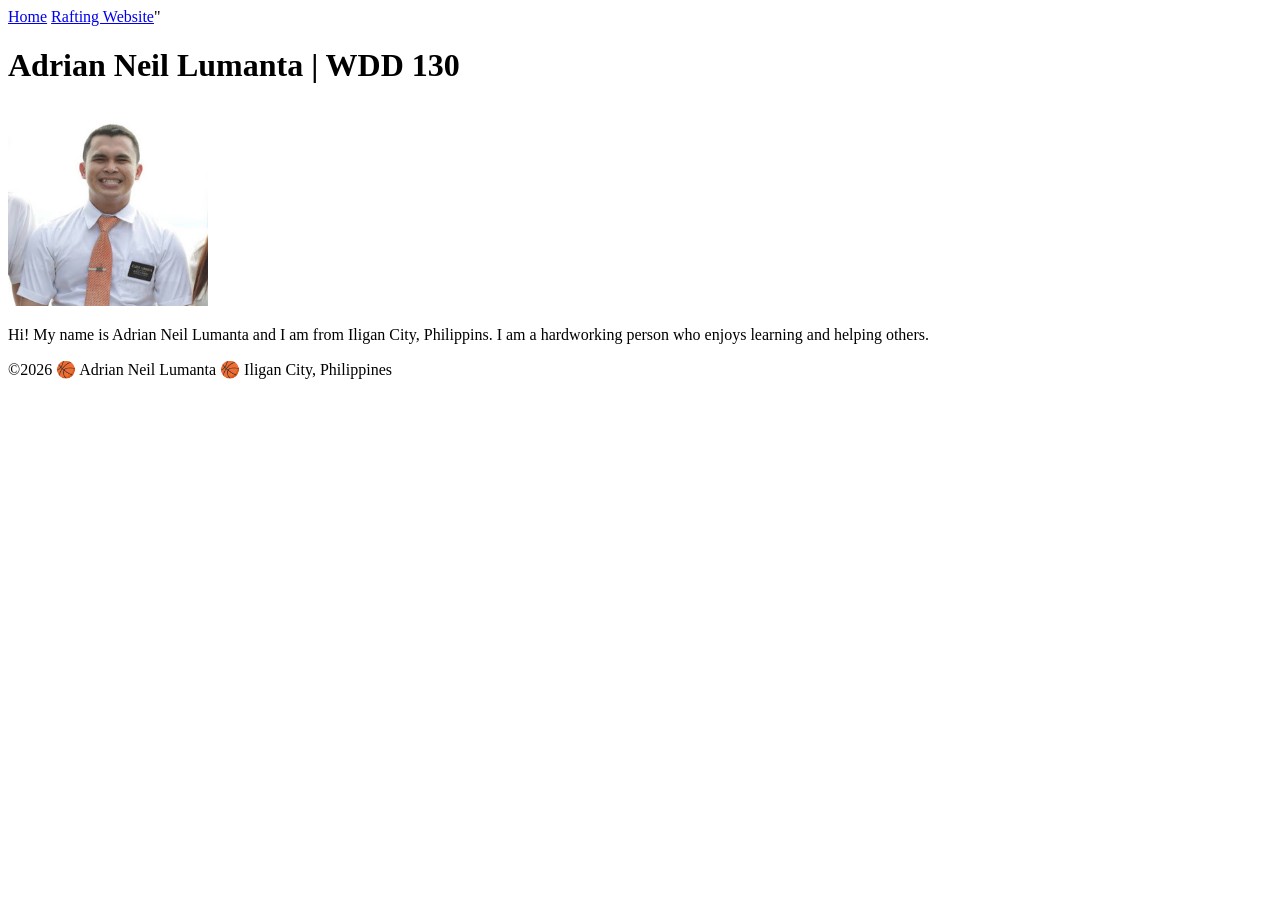
==== index2.html @ 16363650 "w01 submission" ====
<!DOCTYPE html>
<html lang="en-US">

<head>
    <meta charset="UTF-8">
    <meta name="viewport" content="width=device-width, initial-scale=1.0">
    <title>Adrian Neil Lumanta | WDD 130</title>
</head>

<body>
    <header>
        <nav>
            <a href="#">Home</a>
            <a href="wwr/">Rafting Website</a>"
        </nav>
    </header>
    <main>
        <h1>Adrian Neil Lumanta | WDD 130</h1>
        <img src="images/profile.jpg" alt="Hello, my name is Adrian Neil Lumanta." width="200">
        <p>Hi! My name is Adrian Neil Lumanta and I am from Iligan City, Philippins. I am a
            hardworking person who enjoys learning and helping others.</p>
    </main>
    <footer>
        <p>©2026 🏀 Adrian Neil Lumanta 🏀 Iligan City, Philippines</p>
    </footer>
</body>

</html>
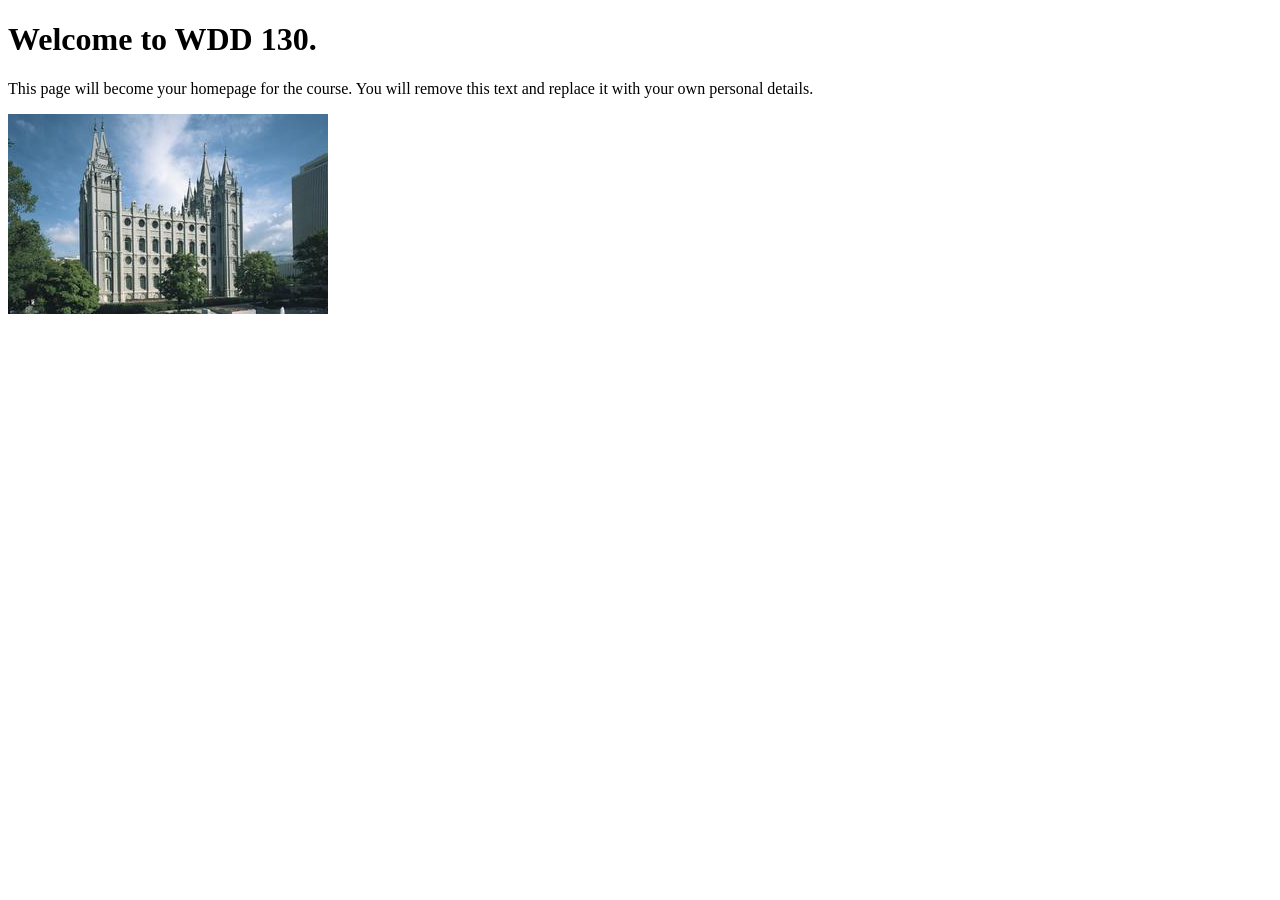
==== commit 881ec8e1: "w01 assignment" ====
--- a/index2.html
+++ b/index2.html
@@ -1,28 +1,18 @@
 <!DOCTYPE html>
-<html lang="en-US">
+<html lang="en">
 
 <head>
     <meta charset="UTF-8">
     <meta name="viewport" content="width=device-width, initial-scale=1.0">
-    <title>Adrian Neil Lumanta | WDD 130</title>
+    <title>WDD 130 | Personal Homepage</title>
 </head>
 
 <body>
-    <header>
-        <nav>
-            <a href="#">Home</a>
-            <a href="wwr/">Rafting Website</a>"
-        </nav>
-    </header>
-    <main>
-        <h1>Adrian Neil Lumanta | WDD 130</h1>
-        <img src="images/profile.jpg" alt="Hello, my name is Adrian Neil Lumanta." width="200">
-        <p>Hi! My name is Adrian Neil Lumanta and I am from Iligan City, Philippins. I am a
-            hardworking person who enjoys learning and helping others.</p>
-    </main>
-    <footer>
-        <p>©2026 🏀 Adrian Neil Lumanta 🏀 Iligan City, Philippines</p>
-    </footer>
+    <h1>Welcome to WDD 130.</h1>
+    <p>This page will become your homepage for the course. You will remove this text and replace it
+        with your own personal details.</p>
+
+    <img src="images/salt-lake-temple.jpg" alt="The Salt Lake Temple.">
 </body>
 
 </html>
